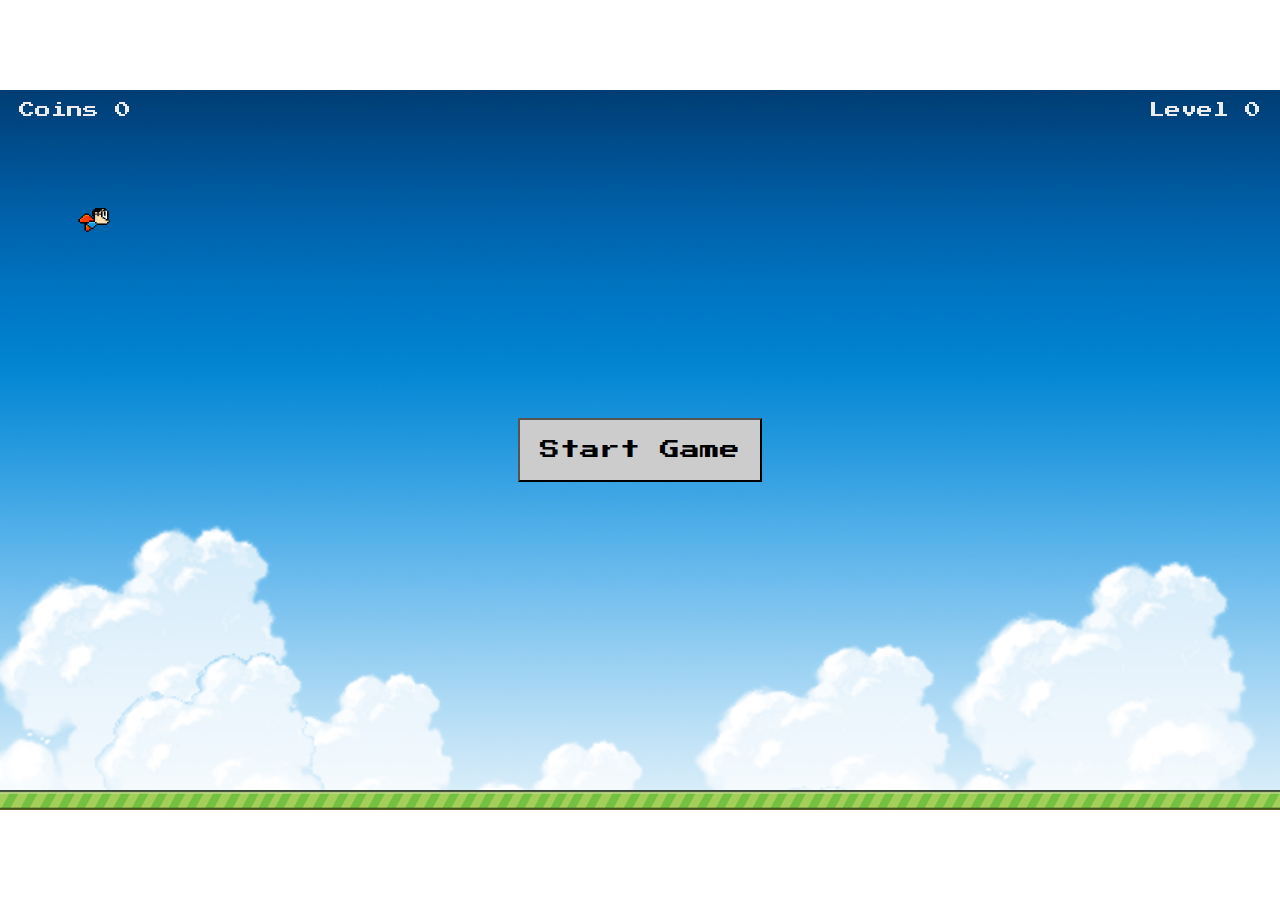
==== index.html @ cc0a0aaf "changed back to icon.png" ====
<html>
    <head>
        <title>Test Game</title>

        <meta name="viewport" content="user-scalable=no, width=device-width, initial-scale=1.0, maximum-scale=1.0" />
        <meta name="apple-mobile-web-app-capable" content="yes" />
        <meta name="apple-mobile-web-app-status-bar-style" content="black" />

        <link href='https://fonts.googleapis.com/css?family=Press+Start+2P' rel='stylesheet' type='text/css'>
        <link href='game.css' rel='stylesheet' type='text/css'>
    </head>

    <boby>

        <div class="aspectwrapper">
            <div id="box">
                <div class="click_box left"></div>
                <div class="click_box right"></div>

                <div id="super_dude_debug">

                </div>

                <div id="player"><img src="images/icon.png" id="player_image"></div>
                <button id="start_button">Start Game</button>

                <table id="header">
                    <tr style="z-index: 999999;">
                        <td class="counters" id="coins_counter">
                            &nbsp;<span>Coins</span>
                            <span id="num_coins">0</span>
                        </td>
                        <td class="counters" id="level_counter">
                            <span>Level</span>
                            <span id="num_levels">0</span>&nbsp;
                        </td>
                    </tr>
                </table>

                <div id="floor"></div>
            </div>
        </div>

        <script src="https://code.jquery.com/jquery-2.1.4.min.js"></script>
        <script src="mobile.js"></script>
        <script src="jquery.rotate.min.js"></script>

        <script src="ui_element.js"></script>
        <script src="levels.js"></script>
        <script src="game.js"></script>

        <script>

            var LEFT = 37;
            var UP = 38;
            var RIGHT = 39;
            var DOWN = 40;

            var game_instance = null;

            window.onload = function(e) {
                game_instance = new game();
            }

        </script>
    </body>


</html>
---- game.css ----
#player_image {
    height: 30px;
    width: 100%;
}

.aspectwrapper {
    width: 100vw; 
    height: 56.25vw; /* height:width ratio = 9/16 = .5625  */
    background: #fff;
    max-height: 100vh;
    max-width: 177.78vh; /* 16/9 = 1.778 */
    margin: auto;
    position: absolute;
    top:0;bottom:0; /* vertical center */
    left:0;right:0; /* horizontal center */
}

#box {
    position: absolute;
    background-image: url(images/backdrop.png);
    background-size:cover;
    top: 0; bottom: 0; right: 0; left: 0;
    /*display: none;*/
}

#floor {
    position: absolute;
    width: 100%;
    height: 20px;
    bottom: 0;
    background-image: url(images/floor_green.png);
}

.click_box {
    height: 100%;
    width: 50%;
    z-index: 9998;
    position: absolute;
}

.click_box.right {
    left: 50%;
    position: fixed;
}

#background_img {
    width: 100%;
    height: 100%;
}

#start_button {
    padding: 20px;
    font-size: 20px;
    font-family: 'Press Start 2P', cursive;
    background-color: #ccc;
    position: absolute;
    z-index: 9999;
}

#header {
    width: 100%;
    z-index: 9999;
    position:absolute
}

.counters {
    font-family: 'Press Start 2P', cursive;
    color: #ECECEC;
}

#level_counter {   
    padding-top: 10px;
    width: 50%;
    text-align: right;
    z-index: 9999;
}

#coins_counter {   
    padding-top: 10px;
    width: 50%;
    text-align: left;
    z-index: 9999;
}

#level {
    text-align: center;
    padding-top: 25%;
    width: 100%;
    height: 100%;
    position: absolute;
    z-index: 9999;
    display: none;
}

.pipe_image {
    width: 100%;
    padding-left: 1px;
    padding-right: 1px;
}

.coin {
    background-image: url(images/coin.png);
    position: absolute;
    margin: auto;
    top: 0;
    left: 0;
    right: 0;
    bottom: 0;
    height: 50px;
    width: 50px;
}

.player_shield {
    border: 1px solid #222;
    -webkit-border-radius: 20px;
    -moz-border-radius: 20px;
    border-radius: 20px;

    opacity: 0.6;
    filter: alpha(opacity=60);
}

.shield {
    background-image: url(images/shield.png);
    position: absolute;
    margin: auto;
    top: 0;
    left: 0;
    right: 0;
    bottom: 0;
    height: 50px;
    width: 50px;
}

#super_dude_debug {
    width: 200px; height: 200px; z-index: 9999; border: 1px solid #000; background-color: #FFF;
    position: absolute;
    display: none;
}
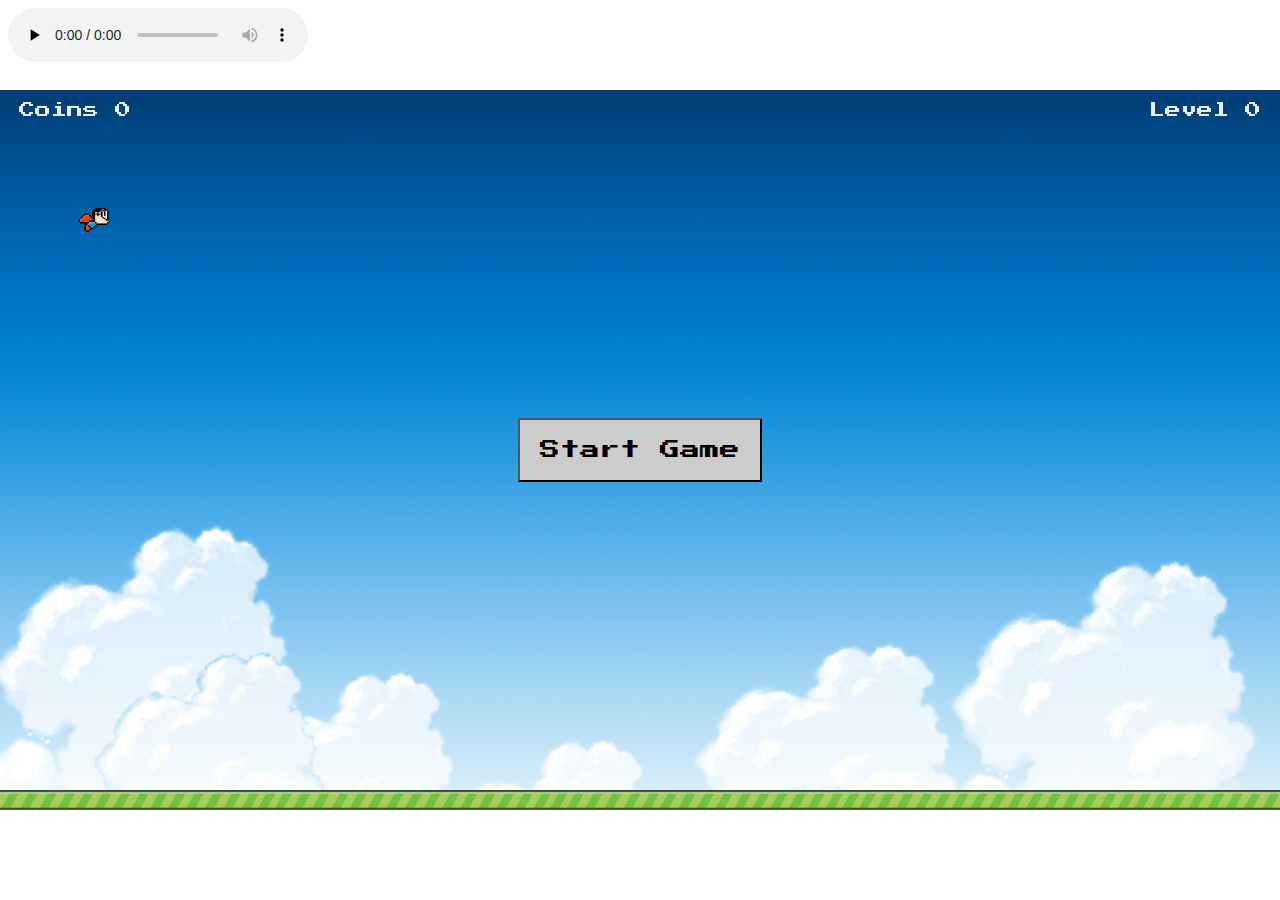
==== commit 9cc36323: "added coin audio back" ====
--- a/index.html
+++ b/index.html
@@ -41,6 +41,11 @@
             </div>
         </div>
 
+        <audio class="coin_audio" controls preload="none">
+            <source src="sounds/coin.wav" type="audio/wav">
+        </audio>
+
+
         <script src="https://code.jquery.com/jquery-2.1.4.min.js"></script>
         <script src="mobile.js"></script>
         <script src="jquery.rotate.min.js"></script>
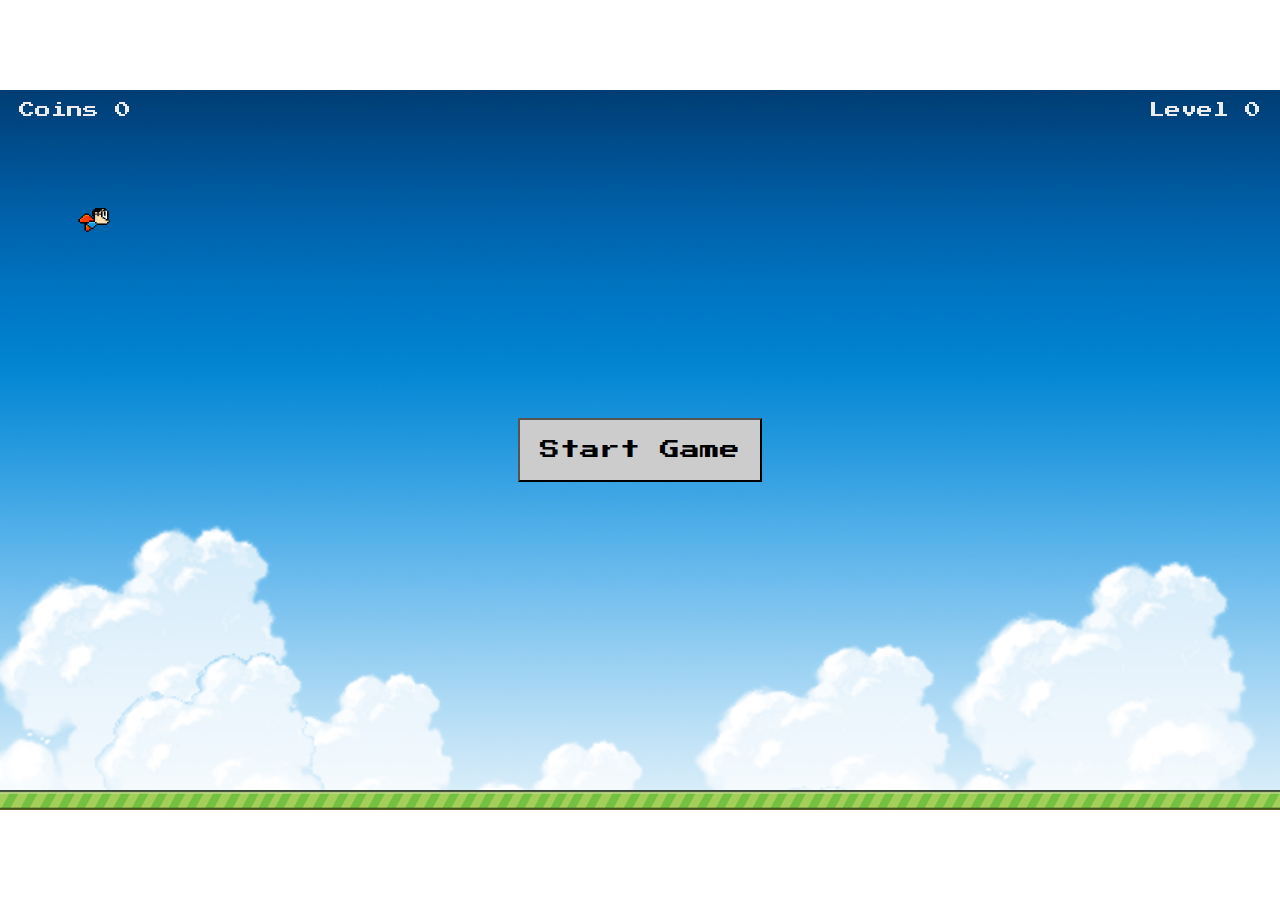
==== commit c46e3abb: "removed audio again since it was still choppy" ====
--- a/index.html
+++ b/index.html
@@ -41,11 +41,6 @@
             </div>
         </div>
 
-        <audio class="coin_audio" controls preload="none">
-            <source src="sounds/coin.wav" type="audio/wav">
-        </audio>
-
-
         <script src="https://code.jquery.com/jquery-2.1.4.min.js"></script>
         <script src="mobile.js"></script>
         <script src="jquery.rotate.min.js"></script>
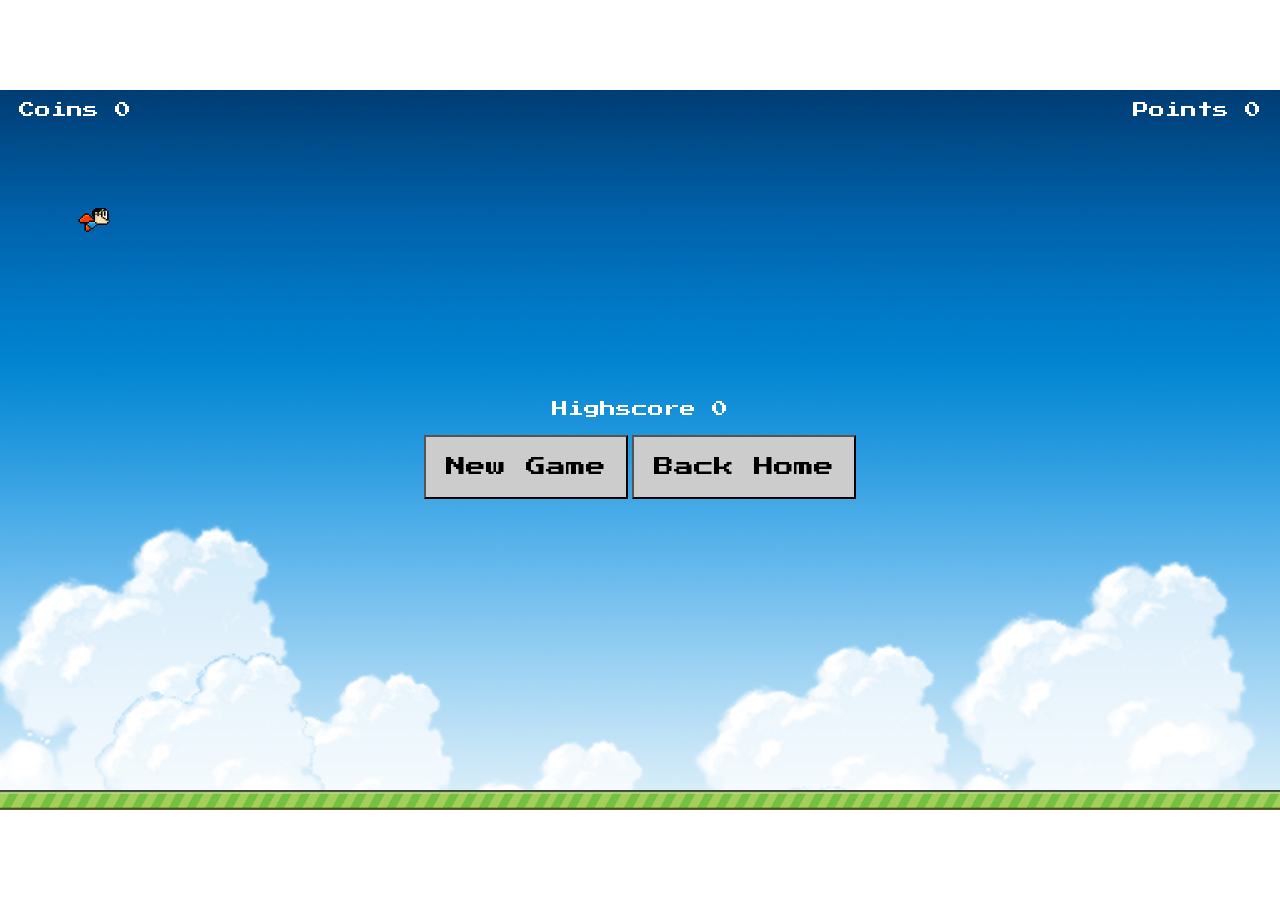
==== commit f80a462c: "added bullet" ====
--- a/index.html
+++ b/index.html
@@ -15,14 +15,29 @@
         <div class="aspectwrapper">
             <div id="box">
                 <div class="click_box left"></div>
-                <div class="click_box right"></div>
+                <div class="click_box right-top"></div>
+                <div class="click_box right-bottom"></div>
 
-                <div id="super_dude_debug">
-
-                </div>
+                <div id="super_dude_debug"></div>
 
                 <div id="player"><img src="images/icon.png" id="player_image"></div>
-                <button id="start_button">Start Game</button>
+
+                <div id="bullet"></div>
+
+                <div class="outer_info">
+                    <div class="middle_info">
+                        <div class="inner_info">
+
+                            <div id="highscore" class="counters">
+                                <span>Highscore</span>
+                                <span id="num_highscore">0</span>
+                            </div>
+                            <br/>
+                            <button id="start_button" class="button">New Game</button>
+                            <button id="back_button" class="button">Back Home</button>
+                        </div>
+                    </div>
+                </div>
 
                 <table id="header">
                     <tr style="z-index: 999999;">
@@ -30,12 +45,16 @@
                             &nbsp;<span>Coins</span>
                             <span id="num_coins">0</span>
                         </td>
-                        <td class="counters" id="level_counter">
-                            <span>Level</span>
-                            <span id="num_levels">0</span>&nbsp;
+                        <td class="counters" id="points_counter">
+                            <span>Points</span>
+                            <span id="num_points">0</span>&nbsp;
                         </td>
                     </tr>
                 </table>
+
+                <div id="level" class="counters">
+                    Level <span id="num_levels">1</span>
+                </div>
 
                 <div id="floor"></div>
             </div>
@@ -55,6 +74,7 @@
             var UP = 38;
             var RIGHT = 39;
             var DOWN = 40;
+            var SPACE = 32;
 
             var game_instance = null;
 
--- a/game.css
+++ b/game.css
@@ -38,9 +38,17 @@
     position: absolute;
 }
 
-.click_box.right {
+.click_box.right-bottom {
     left: 50%;
     position: fixed;
+    height: 50%;
+    margin-top: 25%;
+}
+
+.click_box.right-top {
+    left: 50%;
+    position: fixed;
+    height: 40%;
 }
 
 #background_img {
@@ -48,12 +56,33 @@
     height: 100%;
 }
 
-#start_button {
+.outer_info {
+    display: table;
+    position: absolute;
+    height: 100%;
+    width: 100%;
+    position: absolute;
+    z-index: 9999;
+}
+
+.middle_info {
+    display: table-cell;
+    vertical-align: middle;
+    text-align: center;
+}
+
+.inner_info {
+    margin-left: auto;
+    margin-right: auto; 
+    width: 100%;
+}
+
+.button {
     padding: 20px;
     font-size: 20px;
     font-family: 'Press Start 2P', cursive;
     background-color: #ccc;
-    position: absolute;
+    position: relative;
     z-index: 9999;
 }
 
@@ -65,10 +94,10 @@
 
 .counters {
     font-family: 'Press Start 2P', cursive;
-    color: #ECECEC;
+    color: #fff;
 }
 
-#level_counter {   
+#points_counter {   
     padding-top: 10px;
     width: 50%;
     text-align: right;
@@ -110,6 +139,32 @@
     width: 50px;
 }
 
+.explosion {
+    background-image: url(images/explosion1.png);
+    position: absolute;
+    margin: auto;
+    top: 0;
+    left: 0;
+    right: 0;
+    bottom: 0;
+    height: 64px;
+    width: 64px;
+}
+
+#bullet {
+    width: 32px;
+    height: 32px;
+    /*background-color: purple;*/
+    display: none;
+    z-index: 1000;
+    position: absolute;
+    background-image: url(images/bullet.png);
+    top: 0;
+    left: 0;
+    right: 0;
+    bottom: 0;
+}
+
 .player_shield {
     border: 1px solid #222;
     -webkit-border-radius: 20px;
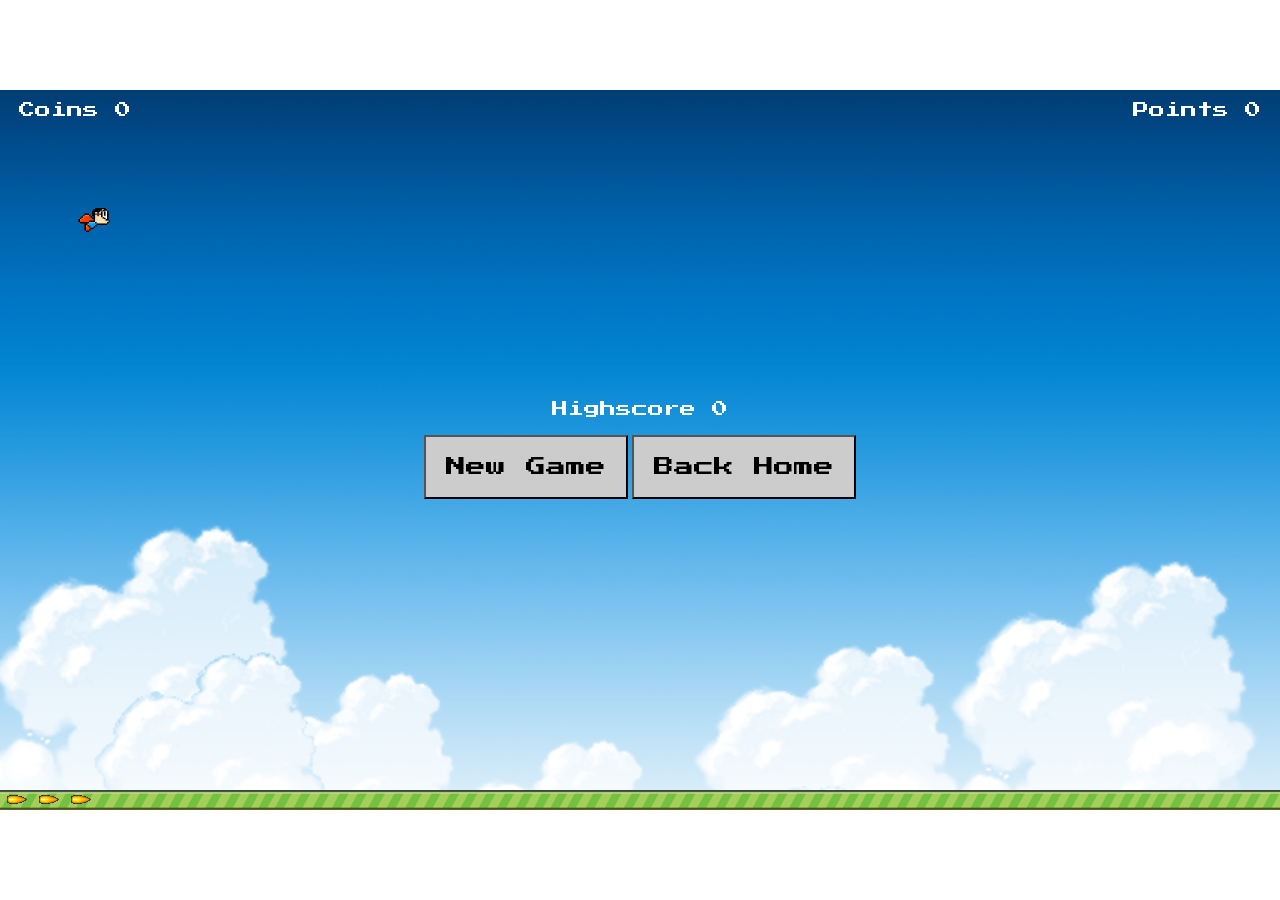
==== commit 5f6275a9: "fixed bug with space, added 3 bullets only" ====
--- a/index.html
+++ b/index.html
@@ -21,8 +21,7 @@
                 <div id="super_dude_debug"></div>
 
                 <div id="player"><img src="images/icon.png" id="player_image"></div>
-
-                <div id="bullet"></div>
+                <div id="bullet" class="bullet"></div>
 
                 <div class="outer_info">
                     <div class="middle_info">
@@ -57,6 +56,7 @@
                 </div>
 
                 <div id="floor"></div>
+                <div id="bullets"></div>
             </div>
         </div>
 
--- a/game.css
+++ b/game.css
@@ -152,17 +152,23 @@
 }
 
 #bullet {
+    position: absolute;
+    display: none;
+}
+
+.bullet {
     width: 32px;
     height: 32px;
-    /*background-color: purple;*/
-    display: none;
     z-index: 1000;
-    position: absolute;
     background-image: url(images/bullet.png);
-    top: 0;
-    left: 0;
-    right: 0;
-    bottom: 0;
+    position: absolute;
+}
+
+#bullets {
+    position: absolute;
+    height: 32px;
+    bottom: -6px;
+    width: 100px;
 }
 
 .player_shield {
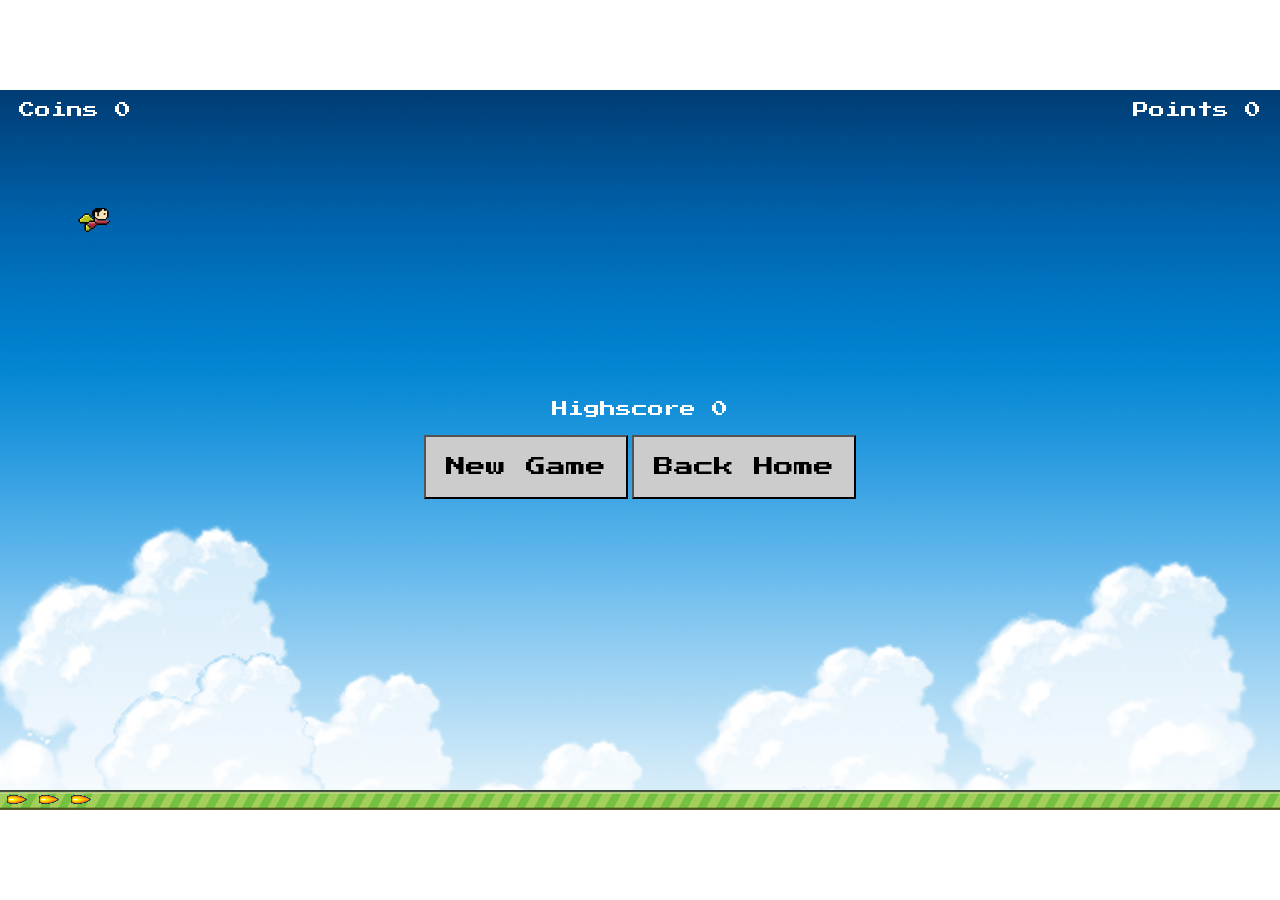
==== commit 011bca7b: "added new image" ====
--- a/index.html
+++ b/index.html
@@ -20,7 +20,7 @@
 
                 <div id="super_dude_debug"></div>
 
-                <div id="player"><img src="images/icon.png" id="player_image"></div>
+                <div id="player"><img src="images/SuperDude.png" id="player_image"></div>
                 <div id="bullet" class="bullet"></div>
 
                 <div class="outer_info">
--- a/game.css
+++ b/game.css
@@ -1,3 +1,19 @@
+* {
+    -webkit-user-select: none;
+    -khtml-user-select: none;
+    -moz-user-select: none;
+    -ms-user-select: none;
+    user-select: none;
+}
+
+input {
+    -webkit-user-select: auto !important;
+    -khtml-user-select: auto !important;
+    -moz-user-select: auto !important;
+    -ms-user-select: auto !important;
+    user-select: auto !important;
+}
+
 #player_image {
     height: 30px;
     width: 100%;
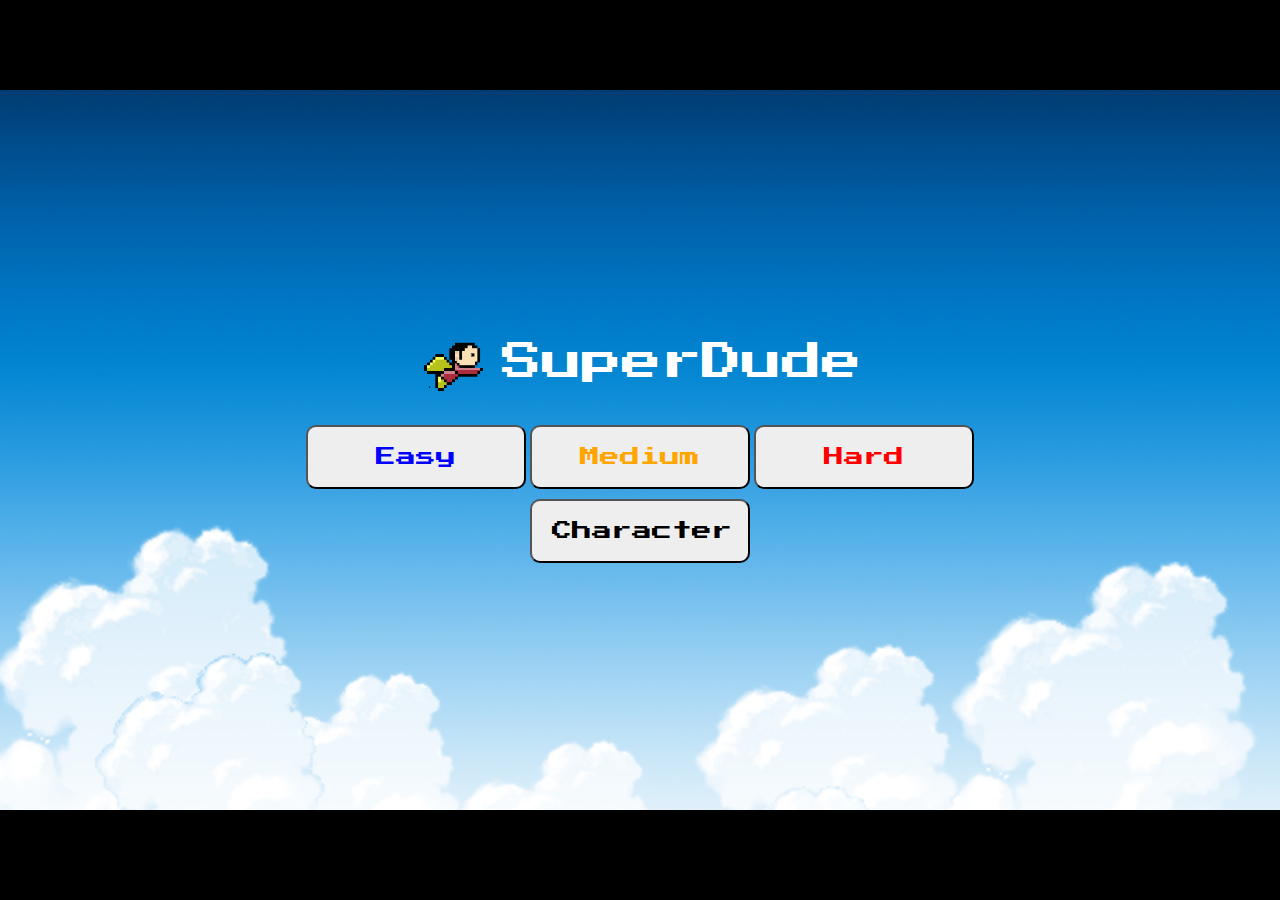
==== commit 04e647d4: "added main menu" ====
--- a/index.html
+++ b/index.html
@@ -7,13 +7,15 @@
         <meta name="apple-mobile-web-app-status-bar-style" content="black" />
 
         <link href='https://fonts.googleapis.com/css?family=Press+Start+2P' rel='stylesheet' type='text/css'>
+        <link href='global.css' rel='stylesheet' type='text/css'>
         <link href='game.css' rel='stylesheet' type='text/css'>
+        <link href='mainmenu.css' rel='stylesheet' type='text/css'>
     </head>
 
     <boby>
 
         <div class="aspectwrapper">
-            <div id="box">
+            <div id="box" class="game_box">
                 <div class="click_box left"></div>
                 <div class="click_box right-top"></div>
                 <div class="click_box right-bottom"></div>
@@ -33,7 +35,7 @@
                             </div>
                             <br/>
                             <button id="start_button" class="button">New Game</button>
-                            <button id="back_button" class="button">Back Home</button>
+                            <button id="back_button" class="button">Menu</button>
                         </div>
                     </div>
                 </div>
@@ -58,6 +60,24 @@
                 <div id="floor"></div>
                 <div id="bullets"></div>
             </div>
+
+            <div id="main_menu_box">
+                <div class="outer_info">
+                    <div class="middle_info">
+                        <div class="inner_info">
+                            <div id="title">
+                                <img src="images/SuperDude.png" id="title_image">SuperDude
+                            </div>
+                            <br/>
+                            <button class="button start_button_main" level="1" style="color: blue;">Easy</button>
+                            <button class="button start_button_main" level="2" style="color: orange;">Medium</button>
+                            <button class="button start_button_main" level="3" style="color: red;">Hard</button>
+                            <br/>
+                            <button id="character_button" class="button">Character</button>
+                        </div>
+                    </div>
+                </div>
+            </div>
         </div>
 
         <script src="https://code.jquery.com/jquery-2.1.4.min.js"></script>
@@ -67,22 +87,7 @@
         <script src="ui_element.js"></script>
         <script src="levels.js"></script>
         <script src="game.js"></script>
-
-        <script>
-
-            var LEFT = 37;
-            var UP = 38;
-            var RIGHT = 39;
-            var DOWN = 40;
-            var SPACE = 32;
-
-            var game_instance = null;
-
-            window.onload = function(e) {
-                game_instance = new game();
-            }
-
-        </script>
+        <script src="main.js"></script>
     </body>
 
 
--- a/global.css
+++ b/global.css
@@ -0,0 +1,56 @@
+* {
+    -webkit-user-select: none;
+    -khtml-user-select: none;
+    -moz-user-select: none;
+    -ms-user-select: none;
+    user-select: none;
+}
+
+input {
+    -webkit-user-select: auto !important;
+    -khtml-user-select: auto !important;
+    -moz-user-select: auto !important;
+    -ms-user-select: auto !important;
+    user-select: auto !important;
+}
+
+body {
+    background-color: #000;
+}
+
+.outer_info {
+    display: table;
+    position: absolute;
+    height: 100%;
+    width: 100%;
+    position: absolute;
+    z-index: 9999;
+}
+
+.middle_info {
+    display: table-cell;
+    vertical-align: middle;
+    text-align: center;
+}
+
+.inner_info {
+    margin-left: auto;
+    margin-right: auto; 
+    width: 100%;
+}
+
+.button {
+    padding: 20px;
+    font-size: 20px;
+    font-family: 'Press Start 2P', cursive;
+    background-color: #eee;
+    position: relative;
+    z-index: 9999;
+
+    -webkit-border-radius: 10px;
+    -moz-border-radius: 10px;
+    border-radius: 10px;
+
+    width: 220px;
+    margin-top: 10px;
+}--- a/game.css
+++ b/game.css
@@ -1,19 +1,3 @@
-* {
-    -webkit-user-select: none;
-    -khtml-user-select: none;
-    -moz-user-select: none;
-    -ms-user-select: none;
-    user-select: none;
-}
-
-input {
-    -webkit-user-select: auto !important;
-    -khtml-user-select: auto !important;
-    -moz-user-select: auto !important;
-    -ms-user-select: auto !important;
-    user-select: auto !important;
-}
-
 #player_image {
     height: 30px;
     width: 100%;
@@ -37,6 +21,10 @@
     background-size:cover;
     top: 0; bottom: 0; right: 0; left: 0;
     /*display: none;*/
+}
+
+.game_box {
+    display: none;
 }
 
 #floor {
@@ -70,36 +58,6 @@
 #background_img {
     width: 100%;
     height: 100%;
-}
-
-.outer_info {
-    display: table;
-    position: absolute;
-    height: 100%;
-    width: 100%;
-    position: absolute;
-    z-index: 9999;
-}
-
-.middle_info {
-    display: table-cell;
-    vertical-align: middle;
-    text-align: center;
-}
-
-.inner_info {
-    margin-left: auto;
-    margin-right: auto; 
-    width: 100%;
-}
-
-.button {
-    padding: 20px;
-    font-size: 20px;
-    font-family: 'Press Start 2P', cursive;
-    background-color: #ccc;
-    position: relative;
-    z-index: 9999;
 }
 
 #header {
--- a/mainmenu.css
+++ b/mainmenu.css
@@ -0,0 +1,19 @@
+#main_menu_box {
+    position: absolute;
+    background-image: url(images/backdrop.png);
+    background-size:cover;
+    top: 0; bottom: 0; right: 0; left: 0;
+    /*display: none;*/
+}
+
+#title {
+    font-size: 40px;
+    font-family: 'Press Start 2P', cursive;
+    color: #fff;
+}
+
+#title_image {
+    height: 60px;
+    margin-right: 10px;
+    vertical-align: middle;
+}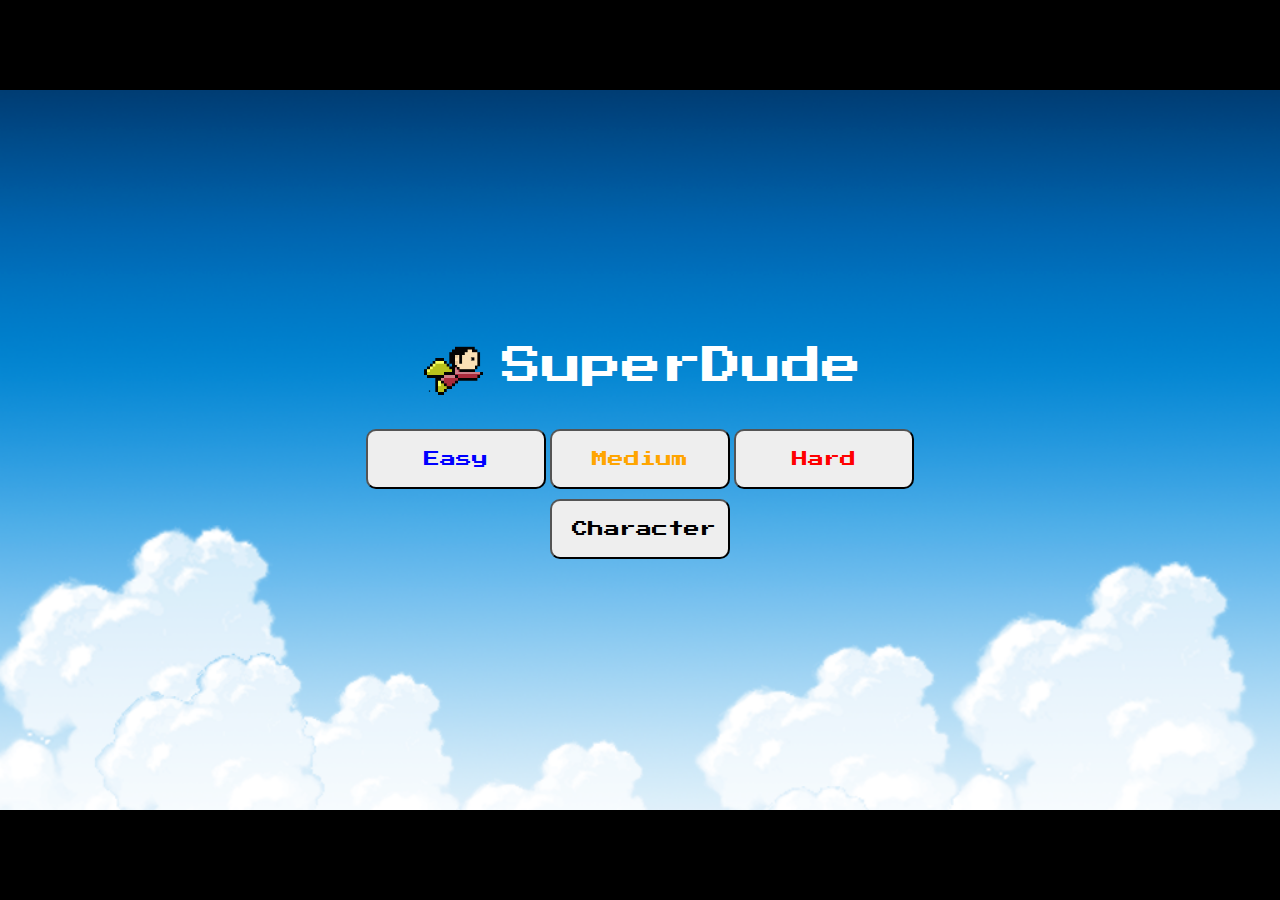
==== commit 7208063c: "lots of gameplay changes" ====
--- a/index.html
+++ b/index.html
@@ -35,7 +35,7 @@
                             </div>
                             <br/>
                             <button id="start_button" class="button">New Game</button>
-                            <button id="back_button" class="button">Menu</button>
+                            <button class="button back_button">Menu</button>
                         </div>
                     </div>
                 </div>
@@ -44,7 +44,7 @@
                     <tr style="z-index: 999999;">
                         <td class="counters" id="coins_counter">
                             &nbsp;<span>Coins</span>
-                            <span id="num_coins">0</span>
+                            <span class="num_coins">0</span>
                         </td>
                         <td class="counters" id="points_counter">
                             <span>Points</span>
@@ -78,6 +78,46 @@
                     </div>
                 </div>
             </div>
+
+            <div id="character_box">
+                <table id="header">
+                    <tr style="z-index: 999999;">
+                        <td class="counters" id="coins_counter">
+                            &nbsp;<span>Coins</span>
+                            <span class="num_coins">0</span>
+                        </td>
+                    </tr>
+                </table>
+
+                <div id="title" style="margin-top: 100px; text-align: center;">
+                    <img src="images/SuperDude.png" id="title_image">Character
+                </div>
+                <br/>
+
+                <table class="table">
+                    <tr>
+                        <td>Speed Attribute</td>
+                        <td><span id="speed_cost">250</span> coins</td>
+                        <td>
+                            <button class="button_attribute increase speed" attribute="speed">+</button>
+                            <span id="speed_attribute_value">1</span>
+                            <button class="button_attribute decrease speed" attribute="speed">-</button>
+                        </td>
+                    </tr>
+                    <tr>
+                        <td>Shield Strength</td>
+                        <td><span id="shield_cost">250</span> coins</td>
+                        <td>
+                            <button class="button_attribute increase" level="1" attribute="shield">+</button>
+                            <span id="shield_attribute_value">1</span>
+                            <button class="button_attribute decrease" level="1" attribute="shield">-</button>
+                        </td>
+                    </tr>
+                </table>
+
+                <button class="button back_button">Menu</button>
+                        
+            </div>
         </div>
 
         <script src="https://code.jquery.com/jquery-2.1.4.min.js"></script>
@@ -86,6 +126,7 @@
 
         <script src="ui_element.js"></script>
         <script src="levels.js"></script>
+        <script src="game_player.js"></script>
         <script src="game.js"></script>
         <script src="main.js"></script>
     </body>
--- a/global.css
+++ b/global.css
@@ -41,7 +41,7 @@
 
 .button {
     padding: 20px;
-    font-size: 20px;
+    font-size: 16px;
     font-family: 'Press Start 2P', cursive;
     background-color: #eee;
     position: relative;
@@ -51,6 +51,12 @@
     -moz-border-radius: 10px;
     border-radius: 10px;
 
-    width: 220px;
+    width: 180px;
     margin-top: 10px;
+}
+
+#header {
+    width: 100%;
+    z-index: 9999;
+    position:absolute
 }--- a/game.css
+++ b/game.css
@@ -1,5 +1,5 @@
 #player_image {
-    height: 30px;
+    height: 100%;
     width: 100%;
 }
 
@@ -58,12 +58,6 @@
 #background_img {
     width: 100%;
     height: 100%;
-}
-
-#header {
-    width: 100%;
-    z-index: 9999;
-    position:absolute
 }
 
 .counters {
--- a/mainmenu.css
+++ b/mainmenu.css
@@ -16,4 +16,39 @@
     height: 60px;
     margin-right: 10px;
     vertical-align: middle;
+}
+
+#character_box {
+    position: absolute;
+    background-image: url(images/backdrop.png);
+    background-size:cover;
+    top: 0; bottom: 0; right: 0; left: 0;
+    text-align: center;
+    display: none;
+}
+
+
+.table {
+    width: 100%;
+    margin-left: 30px;
+    padding-right: 30px;
+}
+
+
+.table td {
+    font-family: 'Press Start 2P', cursive;
+    color: #333;
+}
+
+.button_attribute {
+    padding: 2px;
+    font-size: 16px;
+    font-family: 'Press Start 2P', cursive;
+    background-color: #eee;
+    position: relative;
+    z-index: 9999;
+
+    -webkit-border-radius: 5px;
+    -moz-border-radius: 5px;
+    border-radius: 5px;
 }